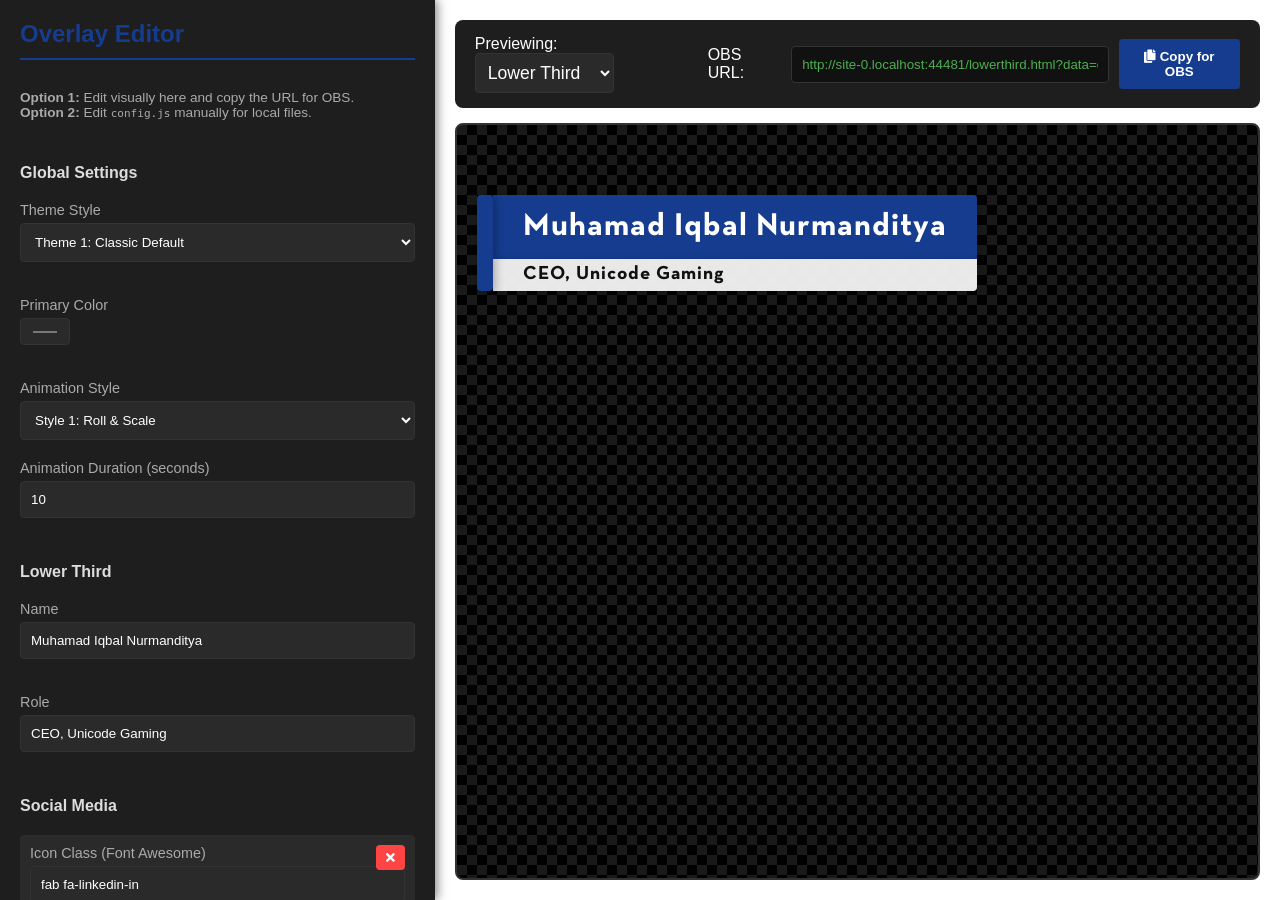
==== index.html @ b0d01f78 "feat: add 3 new animation styles for overlays" ====
<!DOCTYPE html>
<html lang="en">
<head>
    <meta charset="UTF-8">
    <meta name="viewport" content="width=device-width, initial-scale=1.0">
    <title>Stream Overlay Control Panel</title>
    <link href="https://cdnjs.cloudflare.com/ajax/libs/font-awesome/5.15.4/css/all.min.css" rel="stylesheet">
    <style>
        :root {
            --bg-color: #ffffff;
            --panel-bg: #1e1e1e;
            --primary: #153C8F;
            --text: #ffffff;
            --text-muted: #aaaaaa;
        }
        body {
            font-family: 'Segoe UI', Tahoma, Geneva, Verdana, sans-serif;
            background: var(--bg-color);
            color: var(--text);
            margin: 0;
            display: flex;
            height: 100vh;
            overflow: hidden;
        }
        /* Sidebar Controls */
        .sidebar {
            width: 400px;
            background: var(--panel-bg);
            padding: 20px;
            overflow-y: auto;
            box-shadow: 2px 0 10px rgba(0,0,0,0.5);
            display: flex;
            flex-direction: column;
            gap: 20px;
            z-index: 10;
        }
        .sidebar h2 {
            margin-top: 0;
            color: var(--primary);
            border-bottom: 2px solid var(--primary);
            padding-bottom: 10px;
        }
        .form-group {
            display: flex;
            flex-direction: column;
            gap: 5px;
            margin-bottom: 15px;
        }
        .form-group label {
            font-size: 0.9em;
            color: var(--text-muted);
        }
        input, button, select {
            padding: 10px;
            border-radius: 4px;
            border: 1px solid #333;
            background: #2a2a2a;
            color: white;
            font-family: inherit;
        }
        input:focus {
            outline: none;
            border-color: var(--primary);
        }
        button {
            background: var(--primary);
            color: #ffffff;
            border: none;
            font-weight: bold;
            cursor: pointer;
            transition: 0.2s;
        }
        button:hover {
            opacity: 0.8;
        }
        .social-item {
            background: #2a2a2a;
            padding: 10px;
            border-radius: 4px;
            margin-bottom: 10px;
            display: flex;
            flex-direction: column;
            gap: 10px;
            position: relative;
        }
        .remove-btn {
            position: absolute;
            top: 10px;
            right: 10px;
            background: #ff4444;
            color: white;
            padding: 5px 10px;
            font-size: 0.8em;
        }
        .section-title {
            font-weight: bold;
            margin-top: 10px;
            color: #ddd;
        }
        /* Preview Area */
        .preview-area {
            flex-grow: 1;
            display: flex;
            flex-direction: column;
            padding: 20px;
            gap: 15px;
        }
        .top-bar {
            display: flex;
            justify-content: space-between;
            align-items: center;
            background: var(--panel-bg);
            padding: 15px 20px;
            border-radius: 8px;
        }
        .top-bar select {
            font-size: 1.1em;
            padding: 8px;
        }
        .obs-link-box {
            display: flex;
            gap: 10px;
            align-items: center;
        }
        .obs-link-box input {
            width: 300px;
            background: #111;
            color: #4CAF50;
        }
        .preview-frame-container {
            flex-grow: 1;
            background: #000 url('data:image/svg+xml;utf8,<svg width="20" height="20" xmlns="http://www.w3.org/2000/svg"><rect width="20" height="20" fill="none"/><rect width="10" height="10" fill="%231a1a1a"/><rect width="10" height="10" x="10" y="10" fill="%231a1a1a"/></svg>');
            border-radius: 8px;
            overflow: hidden;
            position: relative;
            border: 2px solid #333;
        }
        iframe {
            width: 100%;
            height: 100%;
            border: none;
        }
    </style>
</head>
<body>

    <div class="sidebar">
        <h2>Overlay Editor</h2>
        <p style="font-size:0.85em; color:var(--text-muted); margin-top:-10px;"><b>Option 1:</b> Edit visually here and copy the URL for OBS.<br><b>Option 2:</b> Edit <code>config.js</code> manually for local files.</p>

        <div class="section-title">Global Settings</div>
        <div class="form-group">
            <label>Theme Style</label>
            <select id="themeSelect" onchange="updatePreview()">
                <option value="1">Theme 1: Classic Default</option>
                <option value="2">Theme 2: Minimalist Dark</option>
                <option value="3">Theme 3: Gradient Pop</option>
            </select>
        </div>
        <div class="form-group">
            <label>Primary Color</label>
            <input type="color" id="primaryColor" value="#153C8F" oninput="updatePreview()">
        </div>
        <div class="form-group">
        <div class="form-group">
            <label>Animation Style</label>
            <select id="animStyleSelect" onchange="updatePreview()">
                <option value="1">Style 1: Roll & Scale</option>
                <option value="2">Style 2: Slide & Fade</option>
                <option value="3">Style 3: Pop & Swipe</option>
            </select>
        </div>
            <label>Animation Duration (seconds)</label>
            <input type="number" id="animDuration" value="10" min="2" max="30" oninput="updatePreview()">
        </div>

        <div class="section-title">Lower Third</div>
        <div class="form-group">
            <label>Name</label>
            <input type="text" id="ltName" value="Muhamad Iqbal Nurmanditya" oninput="updatePreview()">
        </div>
        <div class="form-group">
            <label>Role</label>
            <input type="text" id="ltRole" value="CEO, Unicode Gaming" oninput="updatePreview()">
        </div>

        <div class="section-title">Social Media</div>
        <div id="socialList"></div>
        <button onclick="addSocialItem()">+ Add Social Media</button>

    </div>

    <div class="preview-area">
        <div class="top-bar">
            <div>
                <label style="margin-right:10px;">Previewing:</label>
                <select id="previewSelect" onchange="updatePreview()">
                    <option value="lowerthird.html">Lower Third</option>
                    <option value="social-media.html">Social Media</option>
                </select>
            </div>
            <div class="obs-link-box">
                <label>OBS URL:</label>
                <input type="text" id="obsUrl" readonly>
                <button onclick="copyObsUrl()"><i class="fas fa-copy"></i> Copy for OBS</button>
            </div>
        </div>
        <div class="preview-frame-container">
            <iframe id="previewFrame" src="lowerthird.html"></iframe>
        </div>
    </div>

    <script>
        let socialItems = [
            { icon: "fab fa-linkedin-in", handle: "/in/iqbalmind" },
            { icon: "fab fa-github", handle: "@iqbalmind" },
            { icon: "fab fa-instagram", handle: "@iqbalmind" }
        ];

        function renderSocialItems() {
            const list = document.getElementById('socialList');
            list.innerHTML = '';
            socialItems.forEach((item, index) => {
                list.innerHTML += `
                    <div class="social-item">
                        <button class="remove-btn" onclick="removeSocialItem(${index})"><i class="fas fa-times"></i></button>
                        <div class="form-group">
                            <label>Icon Class (Font Awesome)</label>
                            <input type="text" value="${item.icon}" oninput="updateSocial(${index}, 'icon', this.value)">
                        </div>
                        <div class="form-group">
                            <label>Handle</label>
                            <input type="text" value="${item.handle}" oninput="updateSocial(${index}, 'handle', this.value)">
                        </div>
                    </div>
                `;
            });
        }

        function addSocialItem() {
            socialItems.push({ icon: "fab fa-twitter", handle: "@username" });
            renderSocialItems();
            updatePreview();
        }

        function removeSocialItem(index) {
            socialItems.splice(index, 1);
            renderSocialItems();
            updatePreview();
        }

        function updateSocial(index, key, value) {
            socialItems[index][key] = value;
            updatePreview();
        }

        function generateConfigData() {
            return {
                primaryColor: document.getElementById('primaryColor').value,
                variation: document.getElementById('themeSelect').value,
                animDuration: document.getElementById('animDuration').value,
                animStyle: document.getElementById('animStyleSelect').value,
                lowerThird: {
                    name: document.getElementById('ltName').value,
                    role: document.getElementById('ltRole').value
                },
                socialMedia: socialItems
            };
        }

        function updatePreview() {
            const config = generateConfigData();
            const base64Config = btoa(unescape(encodeURIComponent(JSON.stringify(config))));
            
            const selectedFile = document.getElementById('previewSelect').value;
            
            // Build absolute URL for OBS
            const baseUrl = window.location.href.split('/').slice(0, -1).join('/');
            const targetUrl = `${baseUrl}/${selectedFile}?data=${base64Config}`;
            
            document.getElementById('obsUrl').value = targetUrl;
            document.getElementById('previewFrame').src = targetUrl;
        }

        function copyObsUrl() {
            const urlInput = document.getElementById('obsUrl');
            urlInput.select();
            document.execCommand("copy");
            alert("URL Copied! In OBS, add a Browser Source, uncheck 'Local file', and paste this URL.");
        }

        // Init
        renderSocialItems();
        updatePreview();
    </script>
</body>
</html>
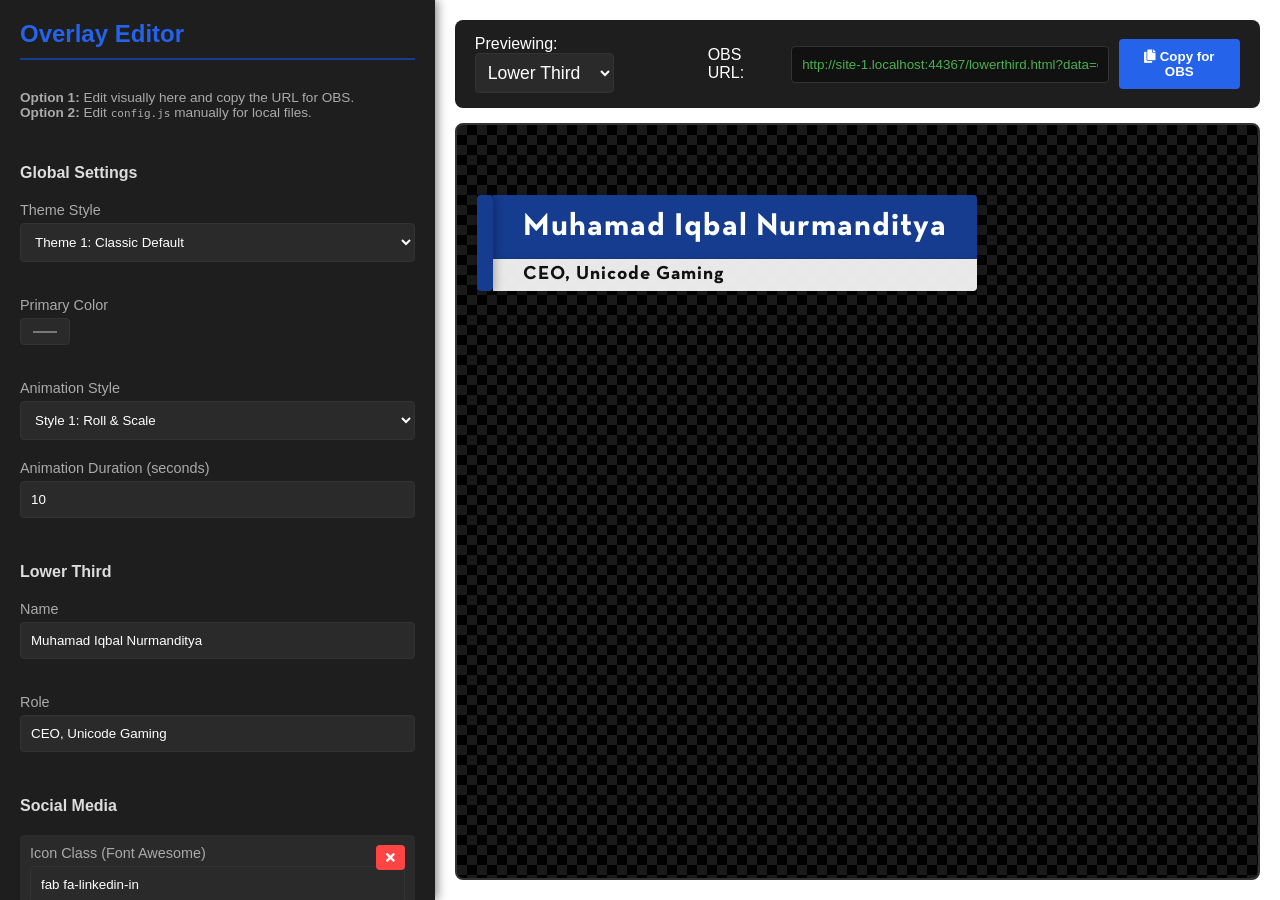
==== commit cf968a92: "fix: revert subtitle background, use #2563EB for UI dark area accents, fix white gap" ====
--- a/index.html
+++ b/index.html
@@ -10,12 +10,14 @@
             --bg-color: #ffffff;
             --panel-bg: #1e1e1e;
             --primary: #153C8F;
+            --primary-light: #2563EB;
             --text: #ffffff;
             --text-muted: #aaaaaa;
         }
-        body {
+        html, body {
+
             font-family: 'Segoe UI', Tahoma, Geneva, Verdana, sans-serif;
-            background: var(--bg-color);
+
             color: var(--text);
             margin: 0;
             display: flex;
@@ -36,7 +38,7 @@
         }
         .sidebar h2 {
             margin-top: 0;
-            color: var(--primary);
+            color: var(--primary-light);
             border-bottom: 2px solid var(--primary);
             padding-bottom: 10px;
         }
@@ -60,10 +62,10 @@
         }
         input:focus {
             outline: none;
-            border-color: var(--primary);
+            border-color: var(--primary-light);
         }
         button {
-            background: var(--primary);
+            background: var(--primary-light);
             color: #ffffff;
             border: none;
             font-weight: bold;
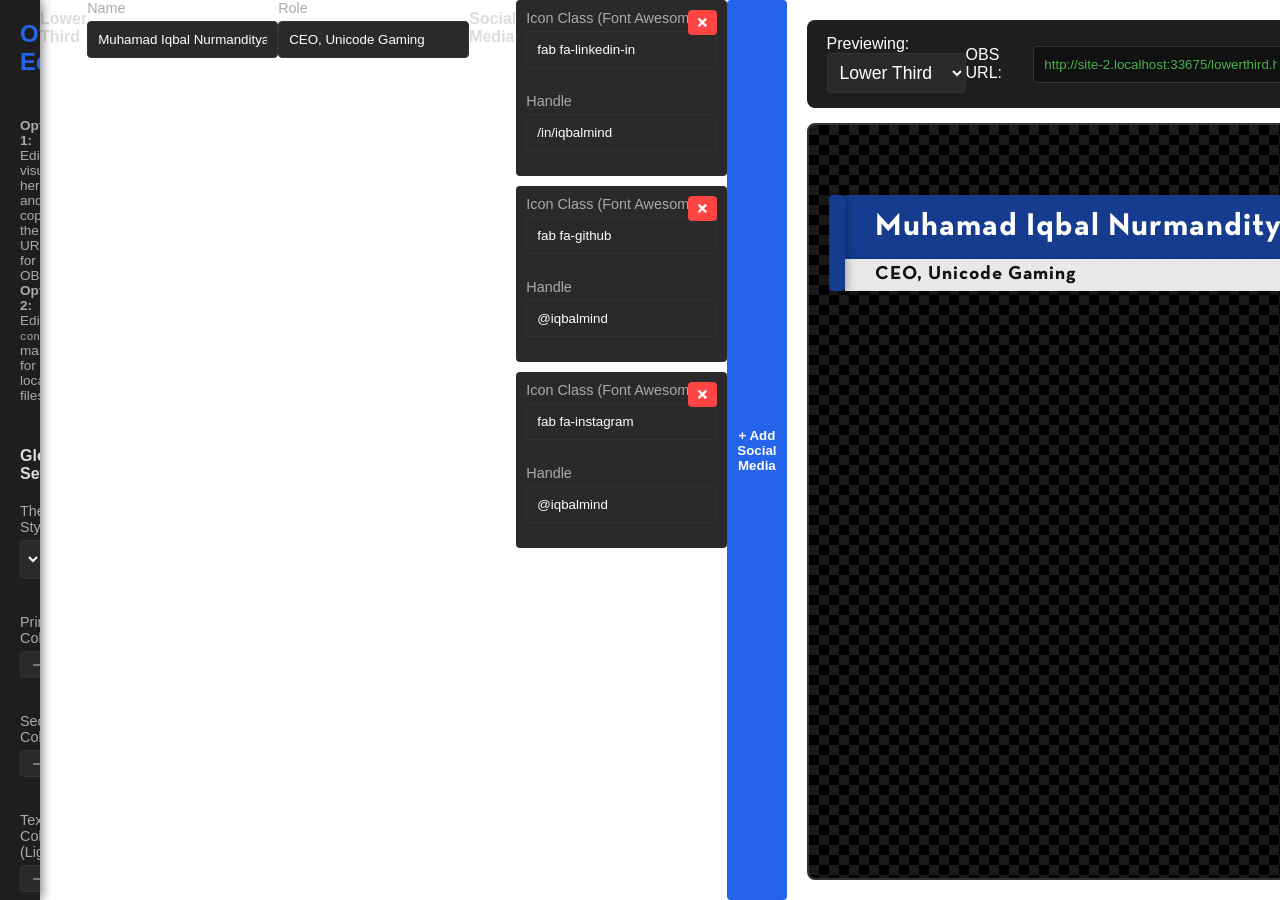
==== commit 3267e74c: "feat: add secondary and text color pickers to control panel" ====
--- a/index.html
+++ b/index.html
@@ -164,6 +164,17 @@
             <input type="color" id="primaryColor" value="#153C8F" oninput="updatePreview()">
         </div>
         <div class="form-group">
+            <label>Secondary Color</label>
+            <input type="color" id="secondaryColor" value="#2563EB" oninput="updatePreview()">
+        </div>
+        <div class="form-group">
+            <label>Text Color (Light)</label>
+            <input type="color" id="textLight" value="#ffffff" oninput="updatePreview()">
+        </div>
+        <div class="form-group">
+            <label>Text Color (Dark)</label>
+            <input type="color" id="textDark" value="#111111" oninput="updatePreview()">
+        </div>
         <div class="form-group">
             <label>Animation Style</label>
             <select id="animStyleSelect" onchange="updatePreview()">
@@ -260,6 +271,9 @@
             return {
                 primaryColor: document.getElementById('primaryColor').value,
                 variation: document.getElementById('themeSelect').value,
+                secondaryColor: document.getElementById('secondaryColor').value,
+                textLight: document.getElementById('textLight').value,
+                textDark: document.getElementById('textDark').value,
                 animDuration: document.getElementById('animDuration').value,
                 animStyle: document.getElementById('animStyleSelect').value,
                 lowerThird: {
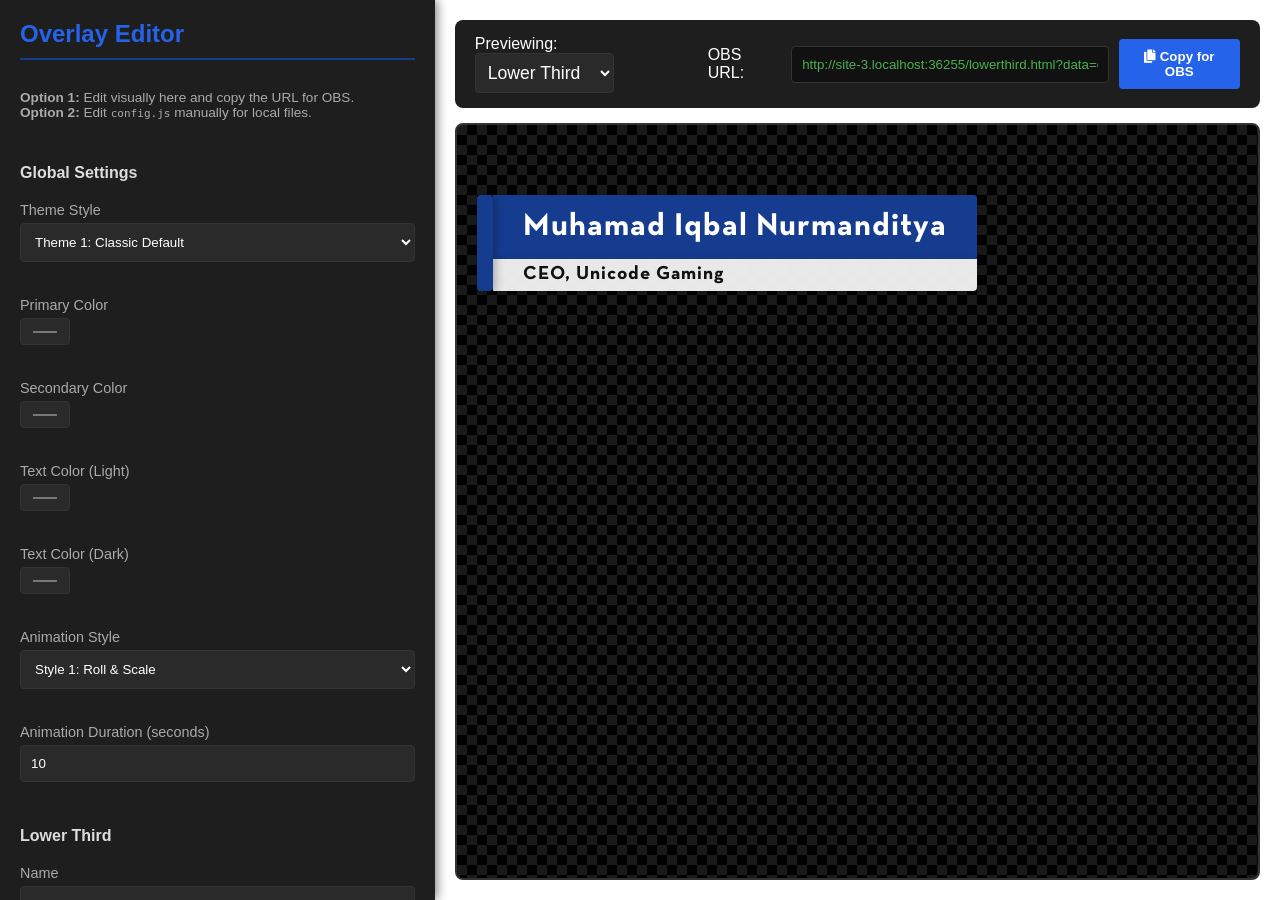
==== commit 68bd0a27: "fix: restore missing div tag that broke the layout grid" ====
--- a/index.html
+++ b/index.html
@@ -183,6 +183,7 @@
                 <option value="3">Style 3: Pop & Swipe</option>
             </select>
         </div>
+        <div class="form-group">
             <label>Animation Duration (seconds)</label>
             <input type="number" id="animDuration" value="10" min="2" max="30" oninput="updatePreview()">
         </div>
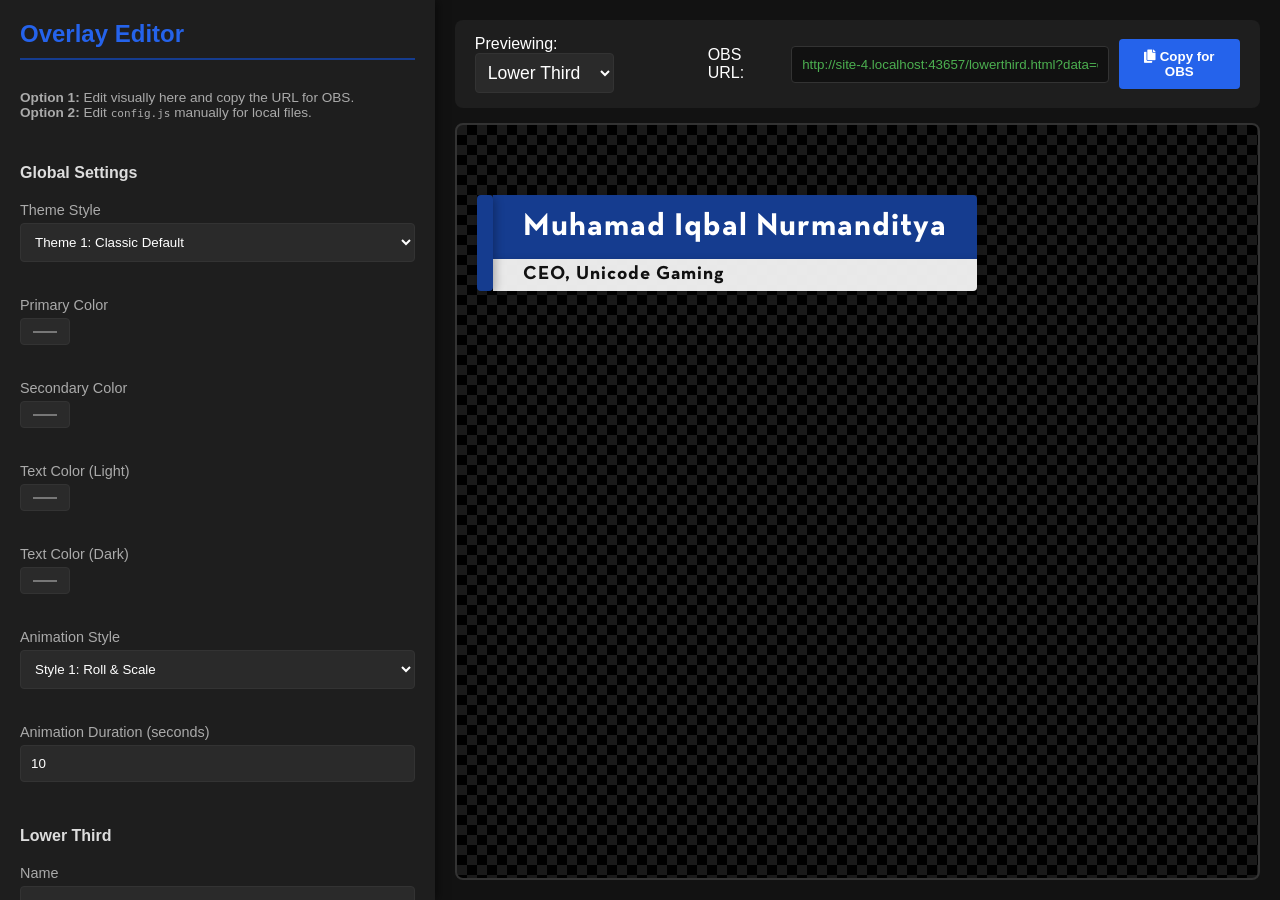
==== commit a557d82b: "fix: set body width and background to fix white gap" ====
--- a/index.html
+++ b/index.html
@@ -7,7 +7,7 @@
     <link href="https://cdnjs.cloudflare.com/ajax/libs/font-awesome/5.15.4/css/all.min.css" rel="stylesheet">
     <style>
         :root {
-            --bg-color: #ffffff;
+            --bg-color: #121212;
             --panel-bg: #1e1e1e;
             --primary: #153C8F;
             --primary-light: #2563EB;
@@ -15,6 +15,7 @@
             --text-muted: #aaaaaa;
         }
         html, body {
+            background: var(--bg-color);
 
             font-family: 'Segoe UI', Tahoma, Geneva, Verdana, sans-serif;
 
@@ -22,6 +23,7 @@
             margin: 0;
             display: flex;
             height: 100vh;
+            width: 100vw;
             overflow: hidden;
         }
         /* Sidebar Controls */
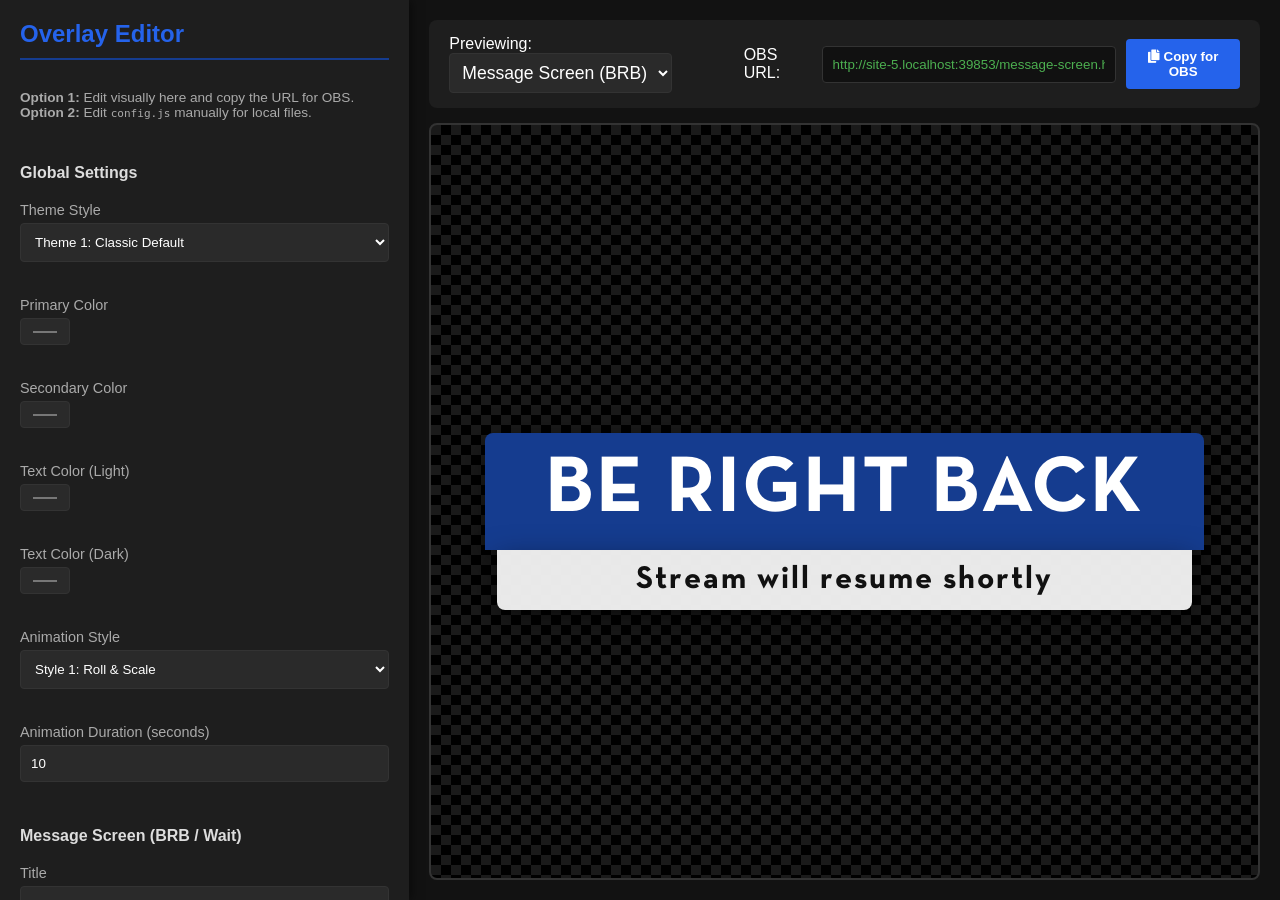
==== commit c6ad6475: "feat: add customizable message screen (Please Wait / BRB)" ====
--- a/index.html
+++ b/index.html
@@ -190,6 +190,17 @@
             <input type="number" id="animDuration" value="10" min="2" max="30" oninput="updatePreview()">
         </div>
 
+        <div class="section-title">Message Screen (BRB / Wait)</div>
+        <div class="form-group">
+            <label>Title</label>
+            <input type="text" id="msgTitle" value="Be Right Back" oninput="updatePreview()">
+        </div>
+        <div class="form-group">
+            <label>Subtitle</label>
+            <input type="text" id="msgSubtitle" value="Stream will resume shortly" oninput="updatePreview()">
+        </div>
+
+
         <div class="section-title">Lower Third</div>
         <div class="form-group">
             <label>Name</label>
@@ -211,6 +222,8 @@
             <div>
                 <label style="margin-right:10px;">Previewing:</label>
                 <select id="previewSelect" onchange="updatePreview()">
+                    <option value="message-screen.html">Message Screen (BRB)</option>
+
                     <option value="lowerthird.html">Lower Third</option>
                     <option value="social-media.html">Social Media</option>
                 </select>
@@ -279,6 +292,10 @@
                 textDark: document.getElementById('textDark').value,
                 animDuration: document.getElementById('animDuration').value,
                 animStyle: document.getElementById('animStyleSelect').value,
+                messageScreen: {
+                    title: document.getElementById('msgTitle').value,
+                    subtitle: document.getElementById('msgSubtitle').value
+                },
                 lowerThird: {
                     name: document.getElementById('ltName').value,
                     role: document.getElementById('ltRole').value
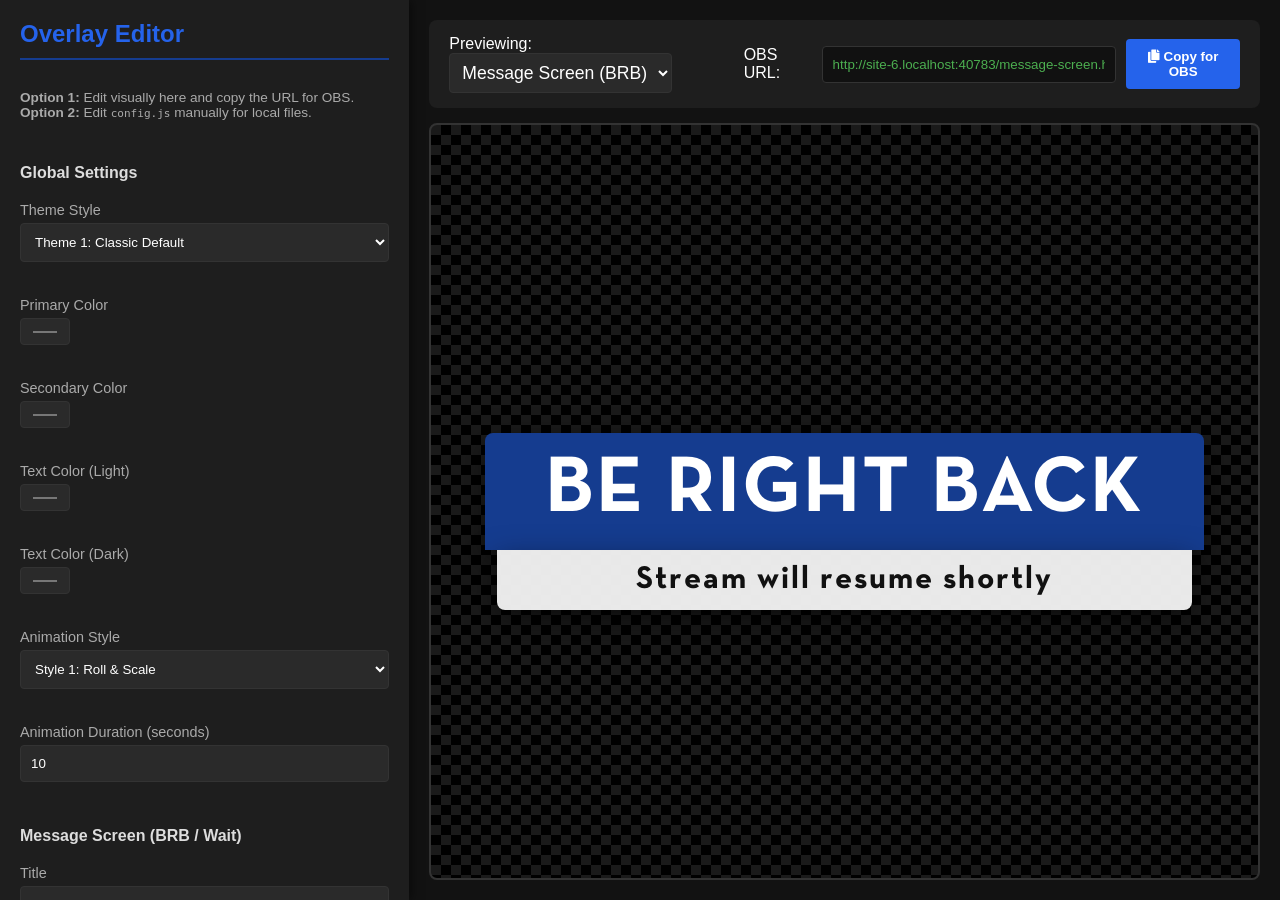
==== commit b531fd5f: "feat: add full responsive background image/video for message screen" ====
--- a/index.html
+++ b/index.html
@@ -198,6 +198,10 @@
         <div class="form-group">
             <label>Subtitle</label>
             <input type="text" id="msgSubtitle" value="Stream will resume shortly" oninput="updatePreview()">
+        </div>
+        <div class="form-group">
+            <label>Background URL (Image/Video)</label>
+            <input type="text" id="msgBgUrl" value="https://images.unsplash.com/photo-1550745165-9bc0b252726f?q=80&w=3174&auto=format&fit=crop" placeholder="https://... (optional)" oninput="updatePreview()">
         </div>
 
 
@@ -294,7 +298,8 @@
                 animStyle: document.getElementById('animStyleSelect').value,
                 messageScreen: {
                     title: document.getElementById('msgTitle').value,
-                    subtitle: document.getElementById('msgSubtitle').value
+                    subtitle: document.getElementById('msgSubtitle').value,
+                    bgUrl: document.getElementById('msgBgUrl').value
                 },
                 lowerThird: {
                     name: document.getElementById('ltName').value,
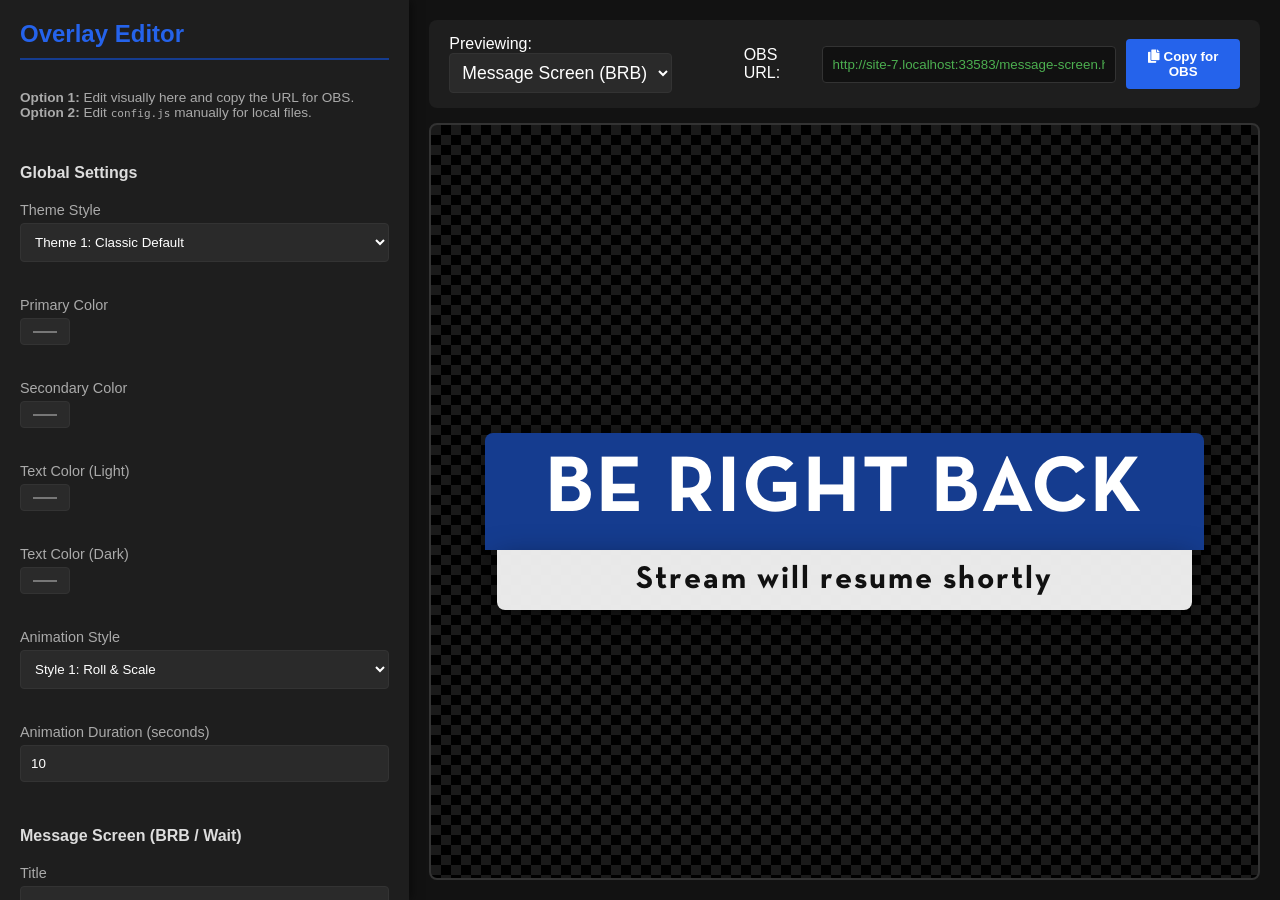
==== commit 0d4ee357: "feat: add brand favicon from qblmail" ====
--- a/index.html
+++ b/index.html
@@ -4,6 +4,7 @@
     <meta charset="UTF-8">
     <meta name="viewport" content="width=device-width, initial-scale=1.0">
     <title>Stream Overlay Control Panel</title>
+    <link rel="icon" type="image/x-icon" href="favicon.ico">
     <link href="https://cdnjs.cloudflare.com/ajax/libs/font-awesome/5.15.4/css/all.min.css" rel="stylesheet">
     <style>
         :root {
